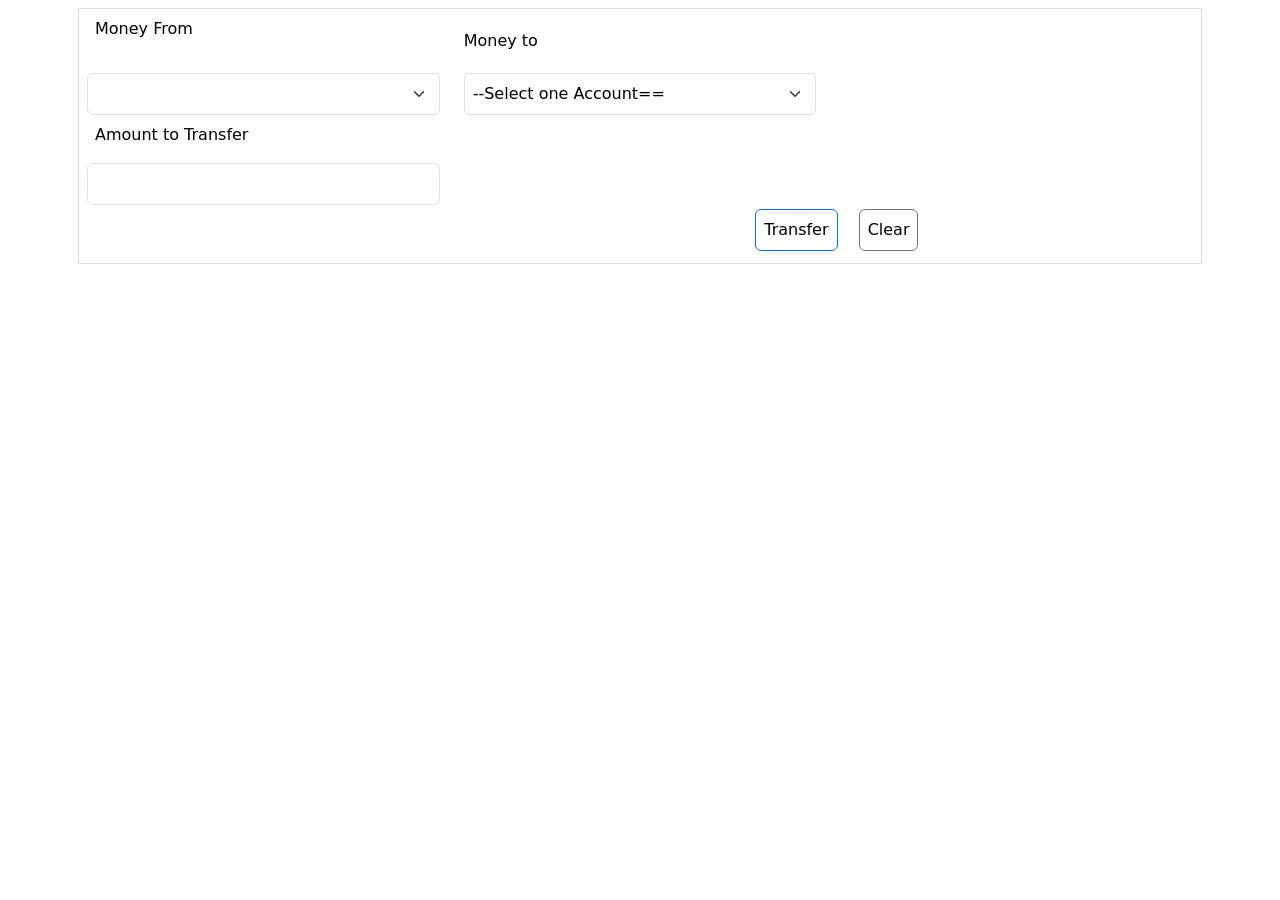
==== target/classes/templates/Transfer.html @ bfe46a2b "Initial working version of Banking Application" ====
<!DOCTYPE html>
<html lang="en">
<head>
    <meta charset="UTF-8">
    <title>Transaction</title>
    <link href="https://cdn.jsdelivr.net/npm/bootstrap@5.3.8/dist/css/bootstrap.min.css"
          rel="stylesheet">
    <link rel="stylesheet" th:href="@{/css/site.css}">

    <style>
        #summary,
        #debit_card,
        #award_cash_card,
        #travel_credit_card {
            display: none;
        }
    </style>
</head>
<body>
<div class="container p-2">
    <form th:method="get" th:action="@{/transaction/transfer}">
        <div class="table border p-2">
            <div class="row">
                <div class="col-md-4">
                    <lable class="form-label">Money From</lable>
                </div>
                    <div class="col-5 p-1 ">
                        <label  class="form-label">Money to</label>
                    </div>
            </div>
            <div class="row">
                <div class="col-md-4">
                    <select name="fromAccountId" class="form-select">
                        <option th:each="account : ${accounts}"
                                th:if="${account.accountType.title == 'Debit Card'}"
                                th:value="${account.id}"
                                th:text="${account.accountType.description}">
                        </option>
                    </select>
                </div>
                <div class="col-md-4 ">
                    <select name="toAccountId" class="form-select" required>
                        <option value="">--Select one Account==</option>
                        <option th:each="account : ${accounts}"
                                th:if="${account.accountType.title == 'Credit Card'}"
                                th:value="${account.id}"
                                th:text="${account.accountType.description}">
                        </option>
                    </select>
                </div>
            </div>

            <div class="row">
                <div class="col-md-4">
                    <label class="form-label">Amount to Transfer</label>
                </div>
            </div>
            <div class="row">
                <div class="col-md-4">
                    <input name="amount" type="number" step="0.01"
                           class="form-control" required min="0.01">
                </div>
            </div>
        <div class="row">
            <div class="col-md-4 ">&nbsp;</div>
            <div class="col-5 p-1 d-flex justify-content-end gap-2">
                <button type="submit" class="btn btn-primary">Transfer</button>
                &nbsp;<button type="reset" class="btn btn-secondary">Clear</button>
            </div>
        </div>
        </div>
    </form>
</div>
</body>
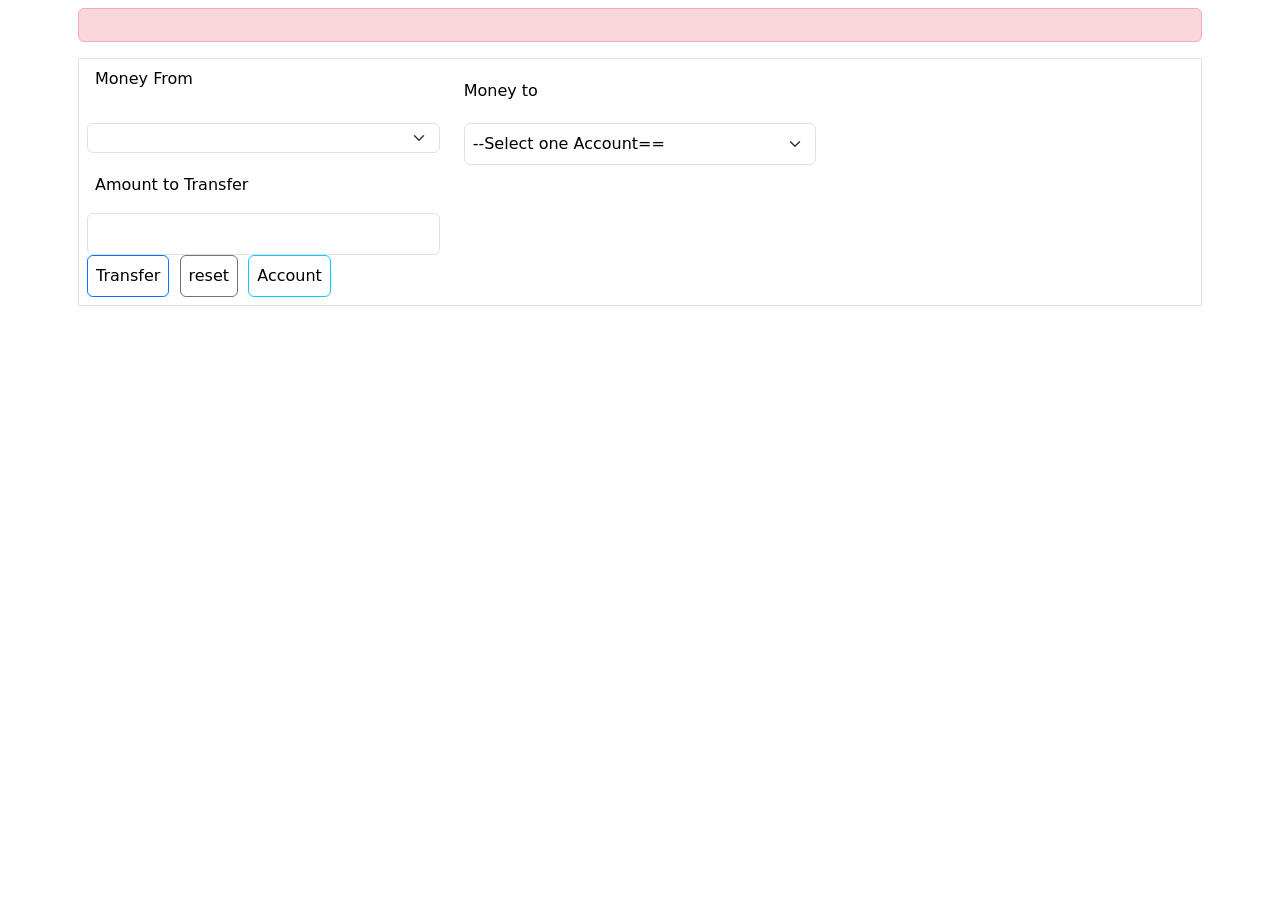
==== commit 35812fd9: "Fix the bug for transaction" ====
--- a/target/classes/templates/Transfer.html
+++ b/target/classes/templates/Transfer.html
@@ -18,7 +18,11 @@
 </head>
 <body>
 <div class="container p-2">
-    <form th:method="get" th:action="@{/transaction/transfer}">
+    <div th:if="${errorMessage}"
+         class="alert alert-danger"
+         th:text="${errorMessage}">
+    </div>
+    <form th:method="post" th:action="@{/transaction/transfer}">
         <div class="table border p-2">
             <div class="row">
                 <div class="col-md-4">
@@ -30,7 +34,7 @@
             </div>
             <div class="row">
                 <div class="col-md-4">
-                    <select name="fromAccountId" class="form-select">
+                    <select name="fromAccountId" style="height: 30px" class="form-select">
                         <option th:each="account : ${accounts}"
                                 th:if="${account.accountType.title == 'Debit Card'}"
                                 th:value="${account.id}"
@@ -61,14 +65,14 @@
                            class="form-control" required min="0.01">
                 </div>
             </div>
-        <div class="row">
-            <div class="col-md-4 ">&nbsp;</div>
-            <div class="col-5 p-1 d-flex justify-content-end gap-2">
-                <button type="submit" class="btn btn-primary">Transfer</button>
-                &nbsp;<button type="reset" class="btn btn-secondary">Clear</button>
+            <div class="row">
+                <div class="col-md-4"></div>
+                <div class="col-md-4>">
+                    <button type="submit" class="btn btn-primary">Transfer</button>&nbsp;
+                    <button type="reset" class="btn btn-secondary">reset</button>&nbsp;
+                    <a th:href="@{/}" class="btn btn-info">Account</a>
+                </div>
             </div>
-        </div>
-        </div>
     </form>
 </div>
 </body>
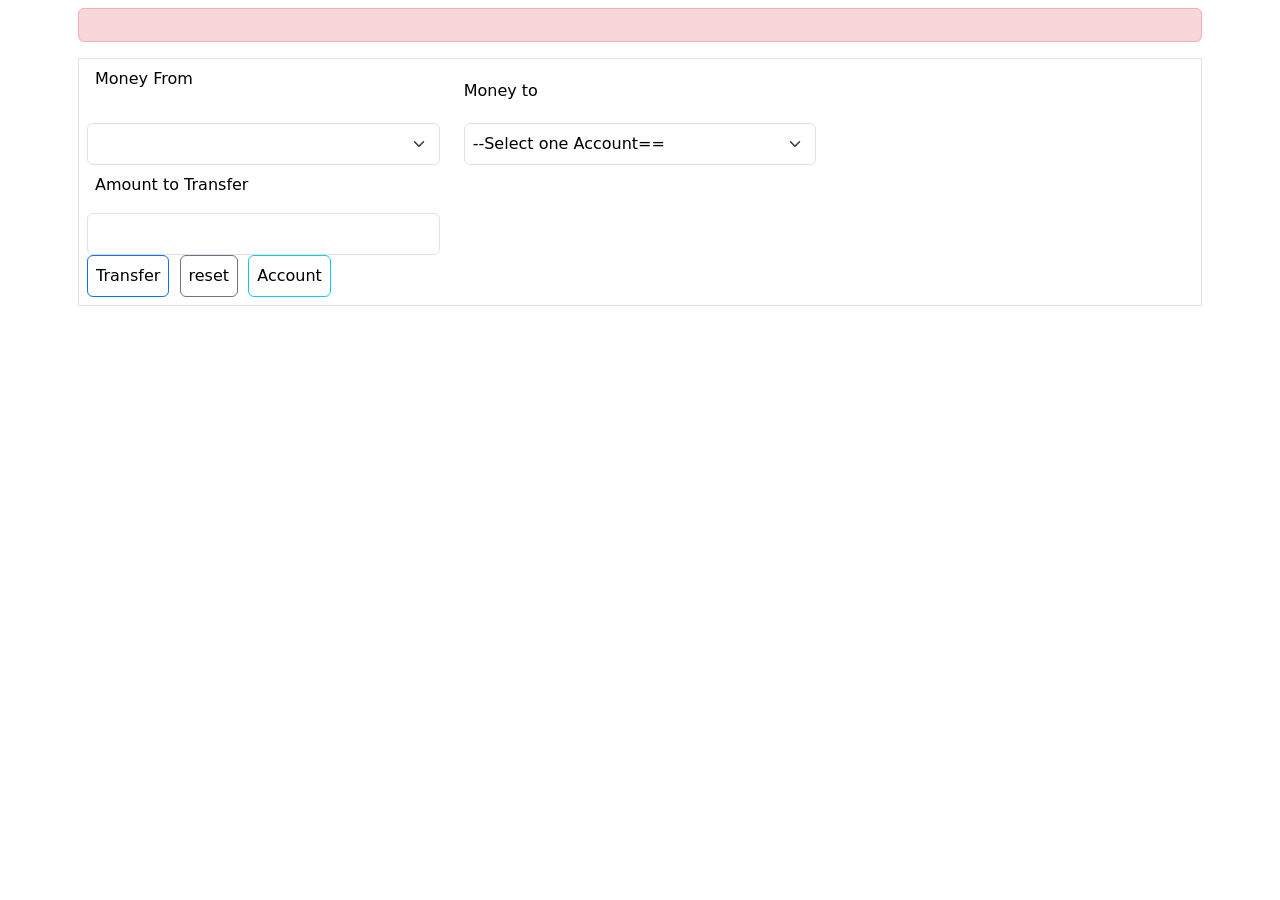
==== commit a131db9f: "Fix the bug" ====
--- a/target/classes/templates/Transfer.html
+++ b/target/classes/templates/Transfer.html
@@ -34,7 +34,7 @@
             </div>
             <div class="row">
                 <div class="col-md-4">
-                    <select name="fromAccountId" style="height: 30px" class="form-select">
+                    <select name="fromAccountId" class="form-select">
                         <option th:each="account : ${accounts}"
                                 th:if="${account.accountType.title == 'Debit Card'}"
                                 th:value="${account.id}"
